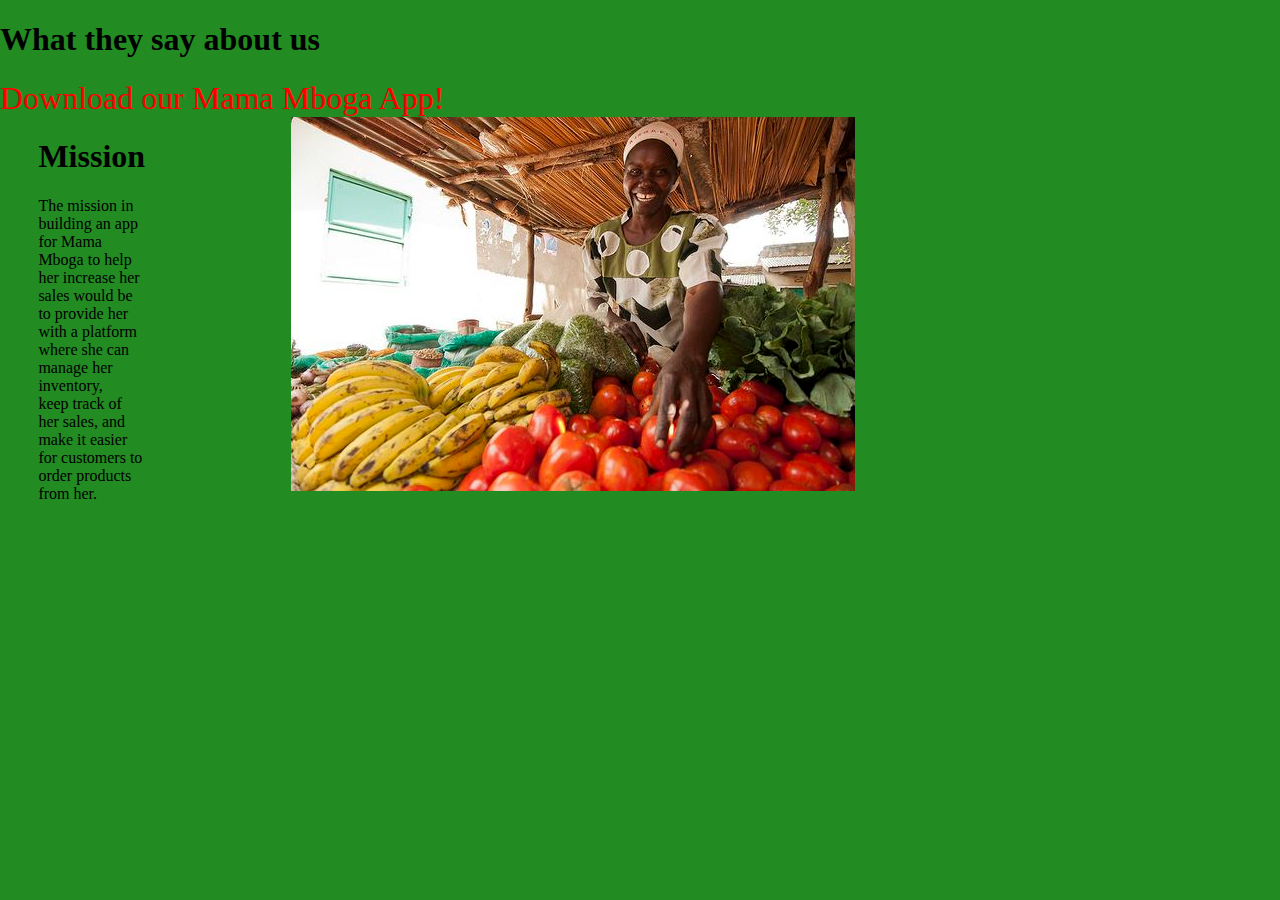
==== index.html @ 9fe770a6 "about us" ====
<!DOCTYPE html>
<html lang="en">
<head>
    <meta charset="UTF-8">
    <meta http-equiv="X-UA-Compatible" content="IE=edge">
    <meta name="viewport" content="width=device-width, initial-scale=1.0">
    <title>About Us</title>
       <link rel="stylesheet" href="style.css">
</head>
<body>
    <h1>What they say about us</h1>

<span id="download">Download our Mama Mboga App!</span><br/>

<div class="About">
  
    <div class="about"> 
        <h1>Mission</h1> 
        <p>   
        The mission in  building an app for Mama Mboga to help her increase her <br/>
        sales would be to provide her with a platform where she can manage her inventory, <br/>
        keep track of her sales, and make it easier for customers to order products from her.<br/>
    </p>
</div> 
       
    <div class="mama"> 
        <img src="Mama Mboga.jpg" alt="mama_mboga">
    </div>
   
</div>

</div>

</body>
</html>
---- style.css ----
body{
    margin:0%;
    /* font-family: system-ui; */
    overflow-x: hidden;
    background-color:forestgreen;
}
#download{
    color: red;
    font-size: xx-large;
}
.About{
    margin-left: 3%;
    display: flex;
    width: 60%;
    border-radius:0 40px ;
}
.mama{
    margin-left: 19%;

    height: 200px;

}
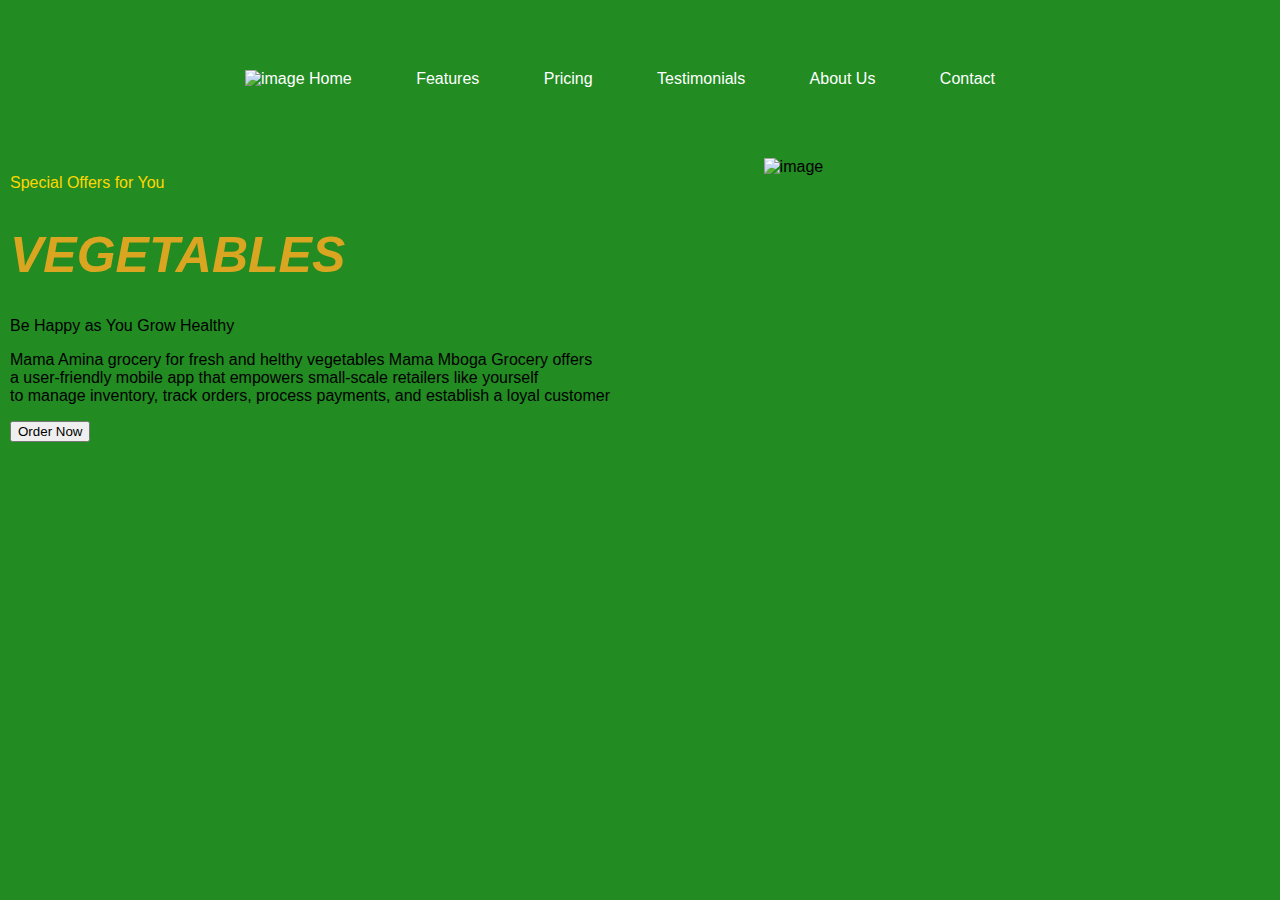
==== commit a77ed358: "Add files via upload" ====
--- a/index.html
+++ b/index.html
@@ -4,32 +4,41 @@
     <meta charset="UTF-8">
     <meta http-equiv="X-UA-Compatible" content="IE=edge">
     <meta name="viewport" content="width=device-width, initial-scale=1.0">
-    <title>About Us</title>
-       <link rel="stylesheet" href="style.css">
+    <title>Document</title>
+    <link rel="stylesheet" href="style.css">
 </head>
 <body>
-    <h1>What they say about us</h1>
-
-<span id="download">Download our Mama Mboga App!</span><br/>
-
-<div class="About">
+    <header>
+        <nav>
+            <ul>
+                <img src="kibanda2.pdf" alt="image">
+                <li><a href="#">Home</a></li>
+                <li><a href="#">Features</a></li>
+                <li><a href="#">Pricing</a></li>
+                <li><a href="#">Testimonials</a></li>
+                <li><a href="#">About Us</a></li>
+                <li><a href="#">Contact</a></li>
+            </ul>
+        </nav>
+    </header>
+    <div class="message">
+    <div class="offers">
+        <p id="menu">Special Offers for You</p>
+        <h1 id="vege"><em>VEGETABLES</em></h1>
+        <p id="note">Be Happy as You Grow Healthy </p>
   
-    <div class="about"> 
-        <h1>Mission</h1> 
-        <p>   
-        The mission in  building an app for Mama Mboga to help her increase her <br/>
-        sales would be to provide her with a platform where she can manage her inventory, <br/>
-        keep track of her sales, and make it easier for customers to order products from her.<br/>
-    </p>
-</div> 
-       
-    <div class="mama"> 
-        <img src="Mama Mboga.jpg" alt="mama_mboga">
+        <p>Mama Amina grocery for fresh and helthy vegetables Mama Mboga Grocery offers
+            <br> a user-friendly mobile app that empowers small-scale retailers like yourself
+            <br> to manage inventory, track orders, process payments, and establish a loyal customer 
+        </p>
+        <button>Order Now</button>
     </div>
-   
-</div>
+    <div class="image">
+        <img src="mama.webp" alt="image" width="500px" height="400px">
+    </div>
 
 </div>
-
+</div>
+    
 </body>
 </html>--- a/style.css
+++ b/style.css
@@ -1,23 +1,50 @@
-body{
-    margin:0%;
-    /* font-family: system-ui; */
-    overflow-x: hidden;
-    background-color:forestgreen;
-}
-#download{
-    color: red;
-    font-size: xx-large;
-}
-.About{
-    margin-left: 3%;
-    display: flex;
-    width: 60%;
-    border-radius:0 40px ;
-}
-.mama{
-    margin-left: 19%;
-
-    height: 200px;
-
+body {
+    font-family: Arial, sans-serif;
+    margin: 0;
+    padding: 0;
+    background-color: forestgreen;
 }
 
+header {
+    background-color: forestgreen;
+    color: #fff;
+    padding: 10px;
+    padding-left: 30px;
+}
+
+nav ul {
+    list-style: none;
+    margin: 20px;
+    padding: 40px;
+    text-align: center; 
+    padding-left: 40px;
+}
+
+nav ul li {
+    display: inline-block;
+    margin-right: 60px;
+}
+
+nav ul li a {
+    color: #fff;
+    text-decoration: none;
+   
+    /* text-align: center; */
+}
+#menu {
+    color: gold;
+}
+#vege{
+    color: goldenrod;
+    font-size: 50px;
+}
+.message{
+    display: flex;
+}
+.image{
+    padding-left: 12%;
+  
+}
+.offers{
+    padding-left: 10px;
+}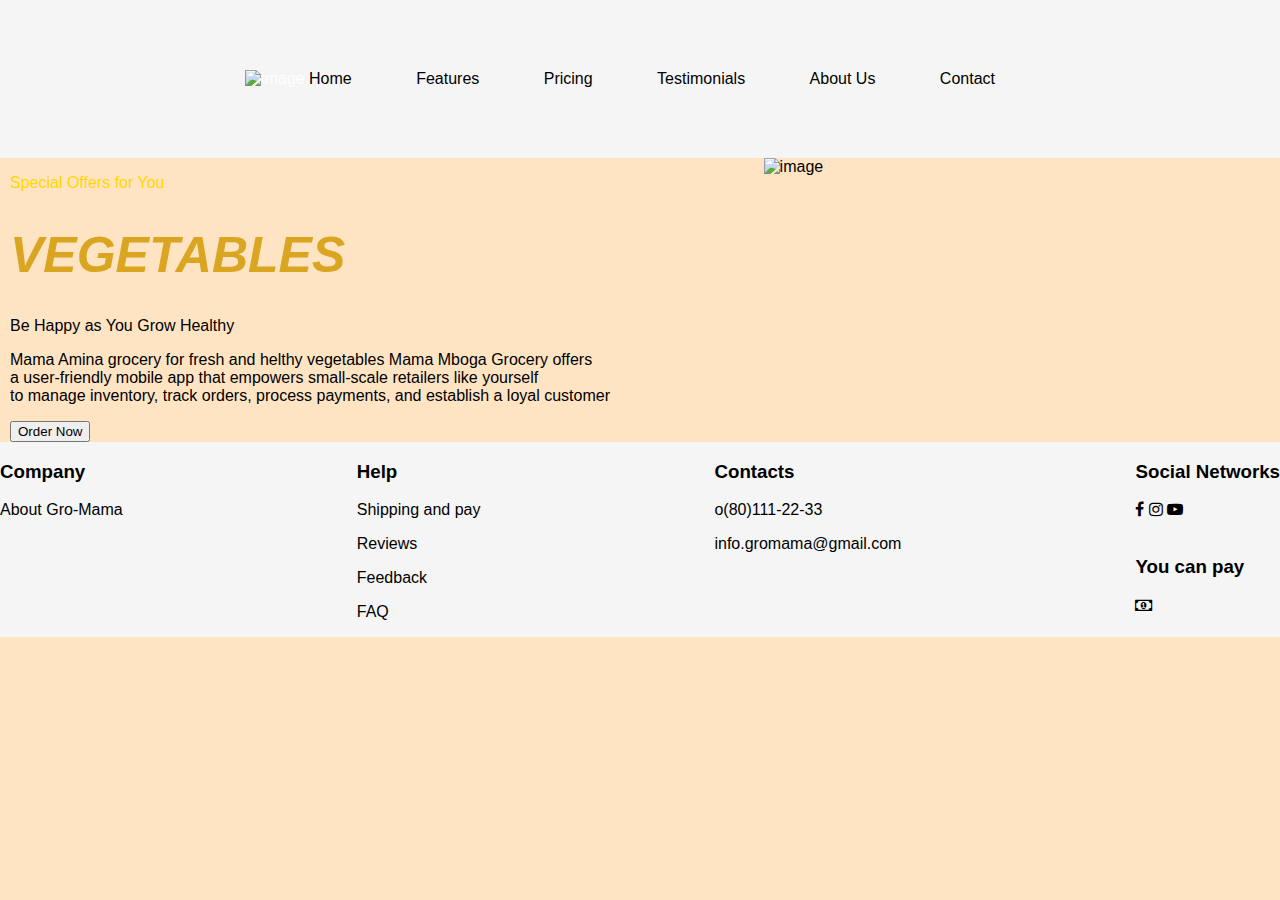
==== commit 8dd70222: "Add files via upload" ====
--- a/index.html
+++ b/index.html
@@ -6,6 +6,7 @@
     <meta name="viewport" content="width=device-width, initial-scale=1.0">
     <title>Document</title>
     <link rel="stylesheet" href="style.css">
+    <link rel="stylesheet" href="https://cdnjs.cloudflare.com/ajax/libs/font-awesome/4.7.0/css/font-awesome.min.css">
 </head>
 <body>
     <header>
@@ -38,6 +39,52 @@
     </div>
 
 </div>
+<div class="britah">
+    <div class="footer">
+        <h3>Company</h3>
+        <p>About Gro-Mama</p>
+        <!-- <p>Our shops</p> -->
+        <!-- <p>Bonus program</p> -->
+        <!-- <p>Our partnership</p> -->
+    </div>
+    <div class="help">
+        <h3>Help</h3>
+        <p>Shipping and pay</p>
+        <!-- <p>Return and exchange</p> -->
+        <p>Reviews</p>
+        <p>Feedback</p>
+        <p>FAQ</p>
+    </div>
+    <div class="contact">
+        <h3>Contacts</h3>
+        <p>o(80)111-22-33</p>
+        <p>info.gromama@gmail.com</p>
+    </br>
+    </br>
+    <!-- <h3>We works</h3>
+    <p>Mon-Fri 09:00-20:00</p>
+    <p>Sat-Sun 10:00-20:00</p> -->
+    </div>
+    <div class="net">
+        <h3>Social Networks</h3>
+        <i class="fa fa-facebook" aria-hidden="true"></i>
+        <i class="fa fa-instagram" aria-hidden="true"></i>
+        <i class="fa fa-youtube-play" aria-hidden="true"></i>
+        </br>
+         </br>
+        <h3>You can pay</h3>
+        <i class="fa fa-money" aria-hidden="true"></i> 
+        <!-- <i class="fa fa-cc-mastercard" aria-hidden="true"></i>
+        <i class="fa fa-cc-visa" aria-hidden="true"></i> -->
+    </div>
+
+
+
+
+
+
+
+
 </div>
     
 </body>
--- a/style.css
+++ b/style.css
@@ -2,11 +2,11 @@
     font-family: Arial, sans-serif;
     margin: 0;
     padding: 0;
-    background-color: forestgreen;
+    background-color: bisque;
 }
 
 header {
-    background-color: forestgreen;
+    background-color: whitesmoke;
     color: #fff;
     padding: 10px;
     padding-left: 30px;
@@ -26,7 +26,7 @@
 }
 
 nav ul li a {
-    color: #fff;
+    color: black;
     text-decoration: none;
    
     /* text-align: center; */
@@ -47,4 +47,9 @@
 }
 .offers{
     padding-left: 10px;
-}+}
+.britah{
+    display: flex;
+    justify-content: space-between;
+    background-color:whitesmoke;
+  }